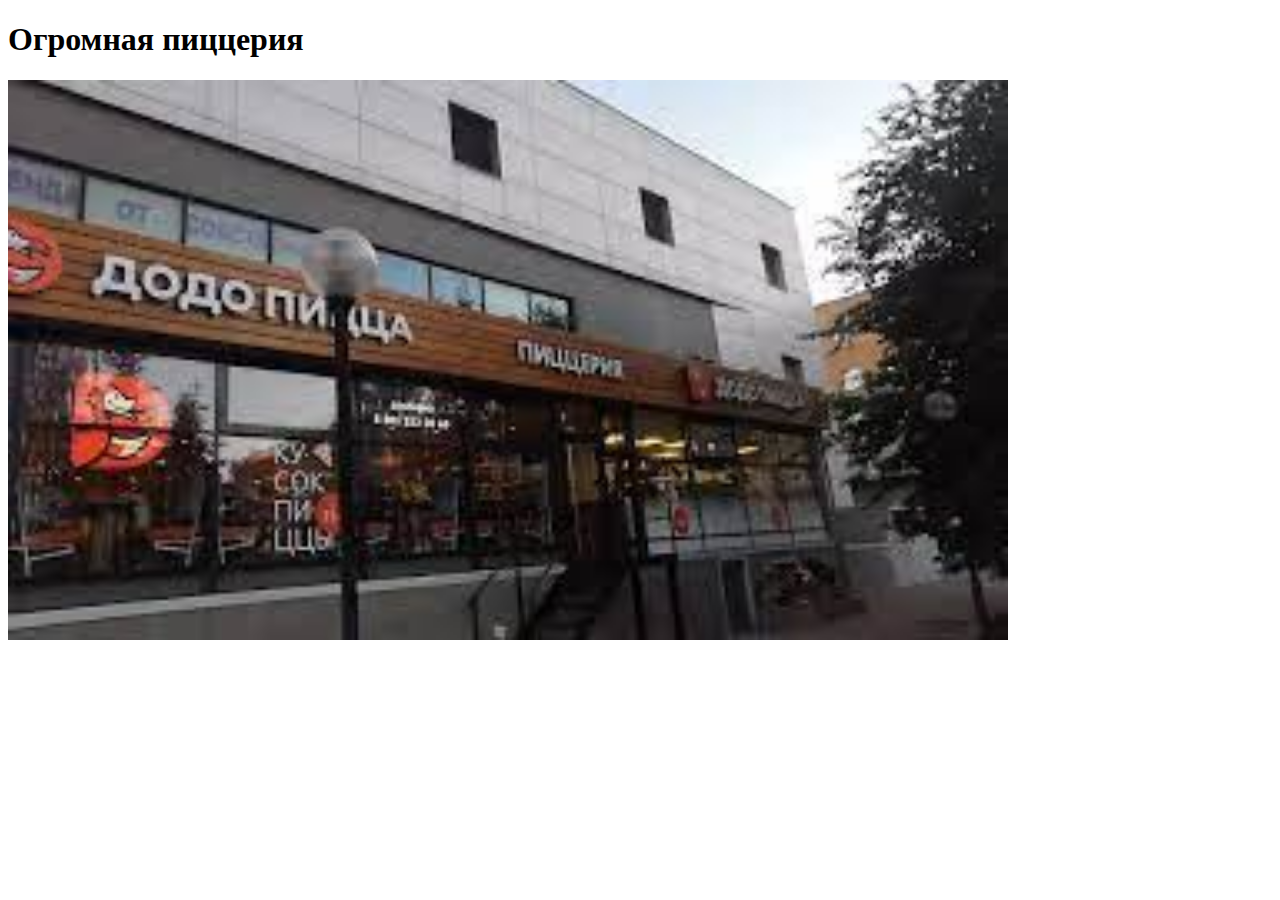
==== index.html @ 16c8eb23 "начало" ====
<!DOCTYPE html>
<html lang="en">
<head>
    <meta charset="UTF-8">
    <meta name="viewport" content="width=device-width, initial-scale=1.0">
    <link rel="stylesheet" href="style.css">
    <title>Document</title>
</head>
<body>
    <div> <h1> Огромная пиццерия </h1>
    <img src="[data-uri]" alt="пиццерия">
</div>
    
</body>
</html>
---- style.css ----
div>img{
    width: 1000px;
}
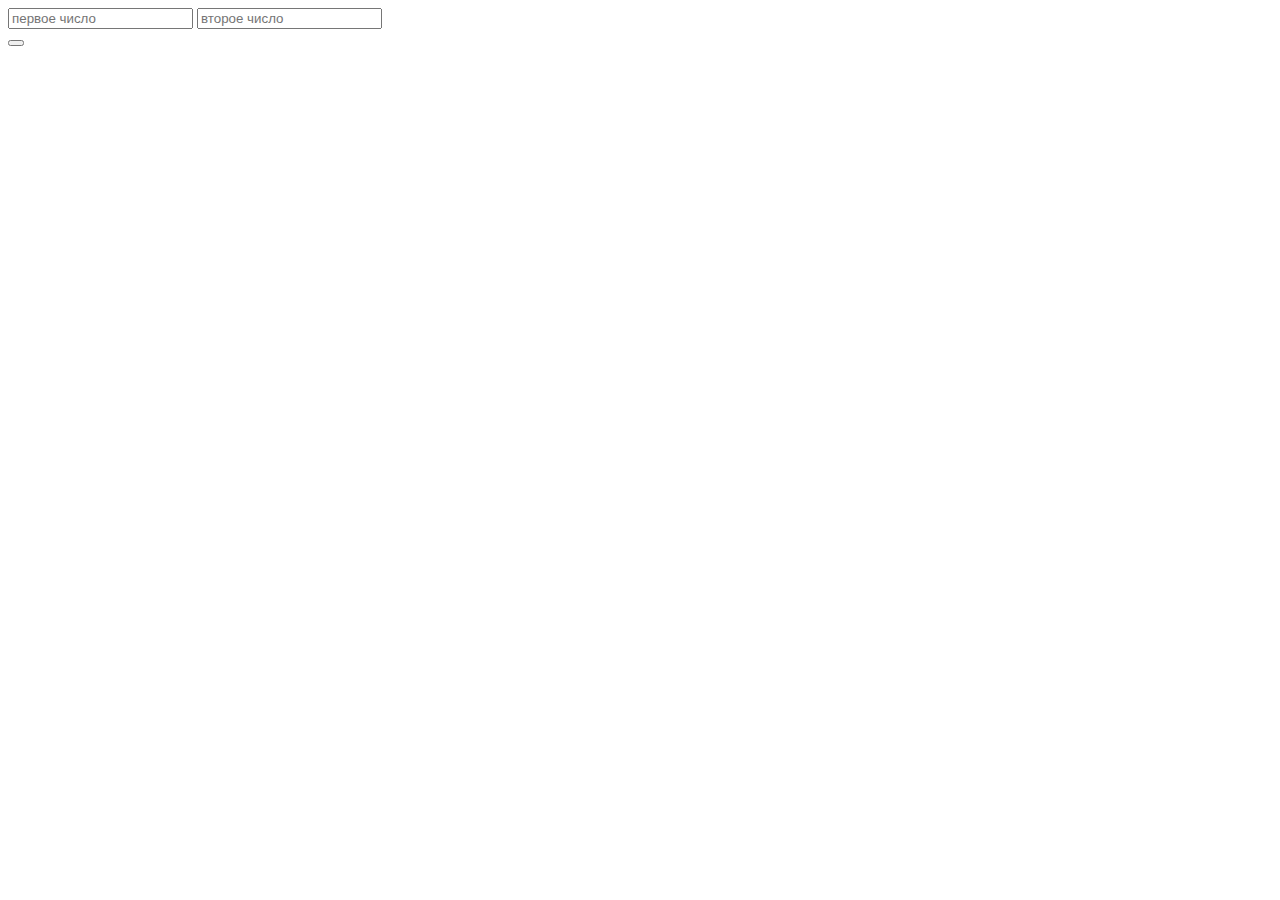
==== commit ac748869: "Add files via upload" ====
--- a/index.html
+++ b/index.html
@@ -2,14 +2,22 @@
 <html lang="en">
 <head>
     <meta charset="UTF-8">
-    <meta name="viewport" content="width=device-width, initial-scale=1.0">
-    <link rel="stylesheet" href="style.css">
+    <meta name="viewport" content="width=device-width>, initial-scale=1.0">
     <title>Document</title>
 </head>
 <body>
-    <div> <h1> Огромная пиццерия </h1>
-    <img src="[data-uri]" alt="пиццерия">
-</div>
-    
+    <input type=" введите число " id="num1" placeholder="первое число">
+    <input type=" введите 2 число" id="num2" placeholder="второе число"> <br>
+    <div type="text" id="result"></div>
+    <button onclick="multiply()"></button>
+
+    <script>
+        let n1 = document.getElementById('num1');
+        let n2 = document.getElementById('num2');
+        let res = document.getElementById('result');
+        function multiply (){
+            res.innerText = n1.value * n2.value
+        }
+    </script>
 </body>
 </html>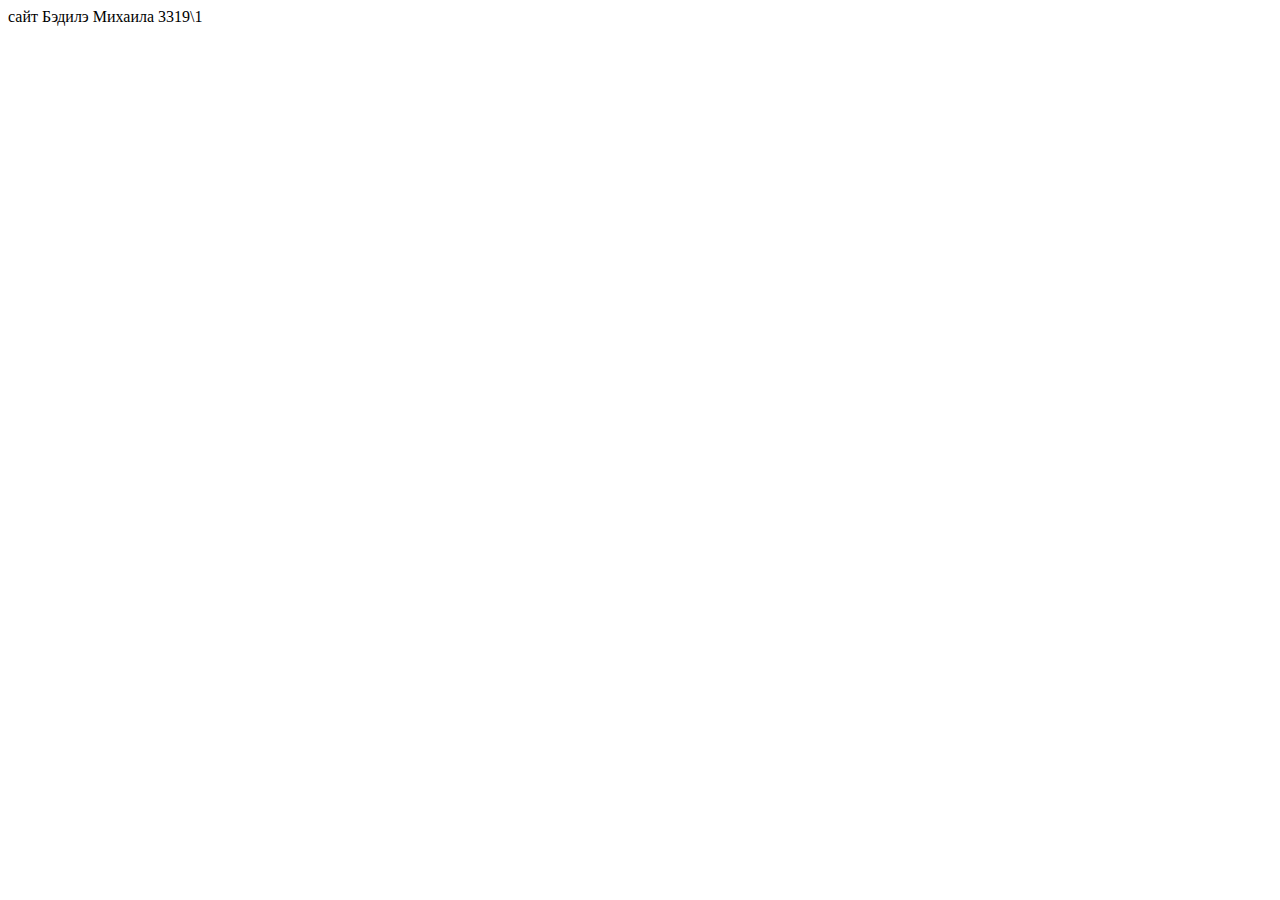
==== commit fdd834e3: "Update index.html" ====
--- a/index.html
+++ b/index.html
@@ -5,19 +5,8 @@
     <meta name="viewport" content="width=device-width>, initial-scale=1.0">
     <title>Document</title>
 </head>
-<body>
-    <input type=" введите число " id="num1" placeholder="первое число">
-    <input type=" введите 2 число" id="num2" placeholder="второе число"> <br>
-    <div type="text" id="result"></div>
-    <button onclick="multiply()"></button>
-
-    <script>
-        let n1 = document.getElementById('num1');
-        let n2 = document.getElementById('num2');
-        let res = document.getElementById('result');
-        function multiply (){
-            res.innerText = n1.value * n2.value
-        }
-    </script>
+<body> 
+    сайт Бэдилэ Михаила 3319\1 
+    <a href = "08nov24.html">
 </body>
-</html>+</html>
